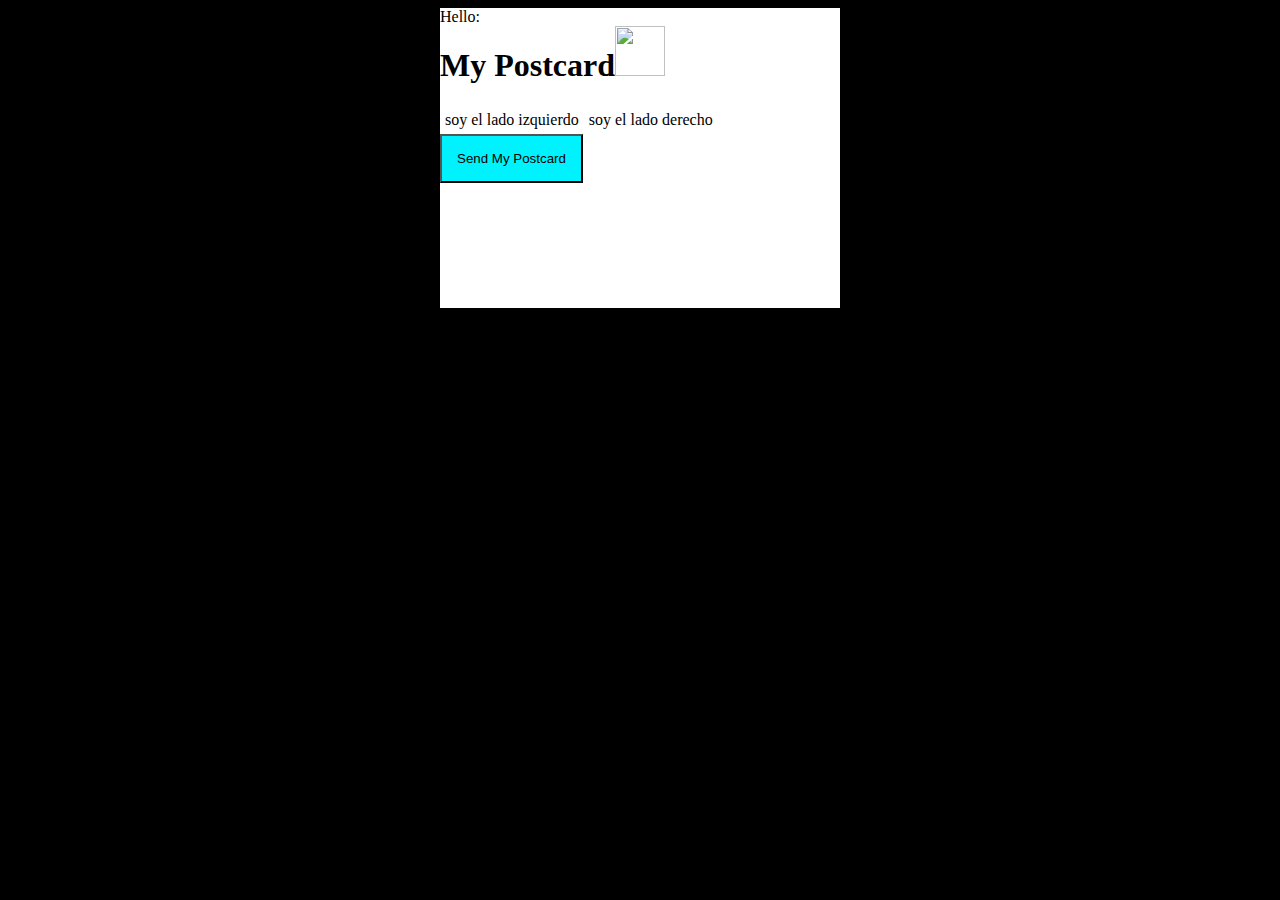
==== index.html @ 5473c9b1 "First commit" ====
<!DOCTYPE html>
<html lang="en">
	<head>
		<meta charset="UTF-8" />
		<meta name="viewport" content="width=device-width, initial-scale=1.0" />
		<link rel="stylesheet" href="styles.css" />
		<title>Document</title>
	</head>
	<body>
		<div class="postcard">
			Hello:
			<div class="postcard-header">
				<h1>My Postcard</h1>
				<img
					src="https://raw.githubusercontent.com/breatheco-de/exercise-postcard/e63a7916530cc850bd92aa1c2e19191837fb5c80/.learn/assets/4geeks.png"
				/>
			</div>
			<div class="postcard-body">
				<div class="body-left">soy el lado izquierdo</div>
				<div class="body-right">soy el lado derecho</div>
			</div>
			<div class="postcard-footer">
				<button>Send My Postcard</button>
				
			</div>
		</div>
	</body>
</html>
---- styles.css ----
body {
	background: black;
}
.postcard {
	background: white;
	width: 400px;
	height: 300px;
	margin: auto;
}
.postcard-header {
	display: flex;
}
.postcard-header img {
	width: 50px;
	height: 50px;
}
.postcard-header h1 {
	width: 15x;
	margin: 35x;
}
.postcard-body {
	display: flex;
}
.body-left p:first-child {
	margin-top: 5px;
}
.body-left,
.body-right {
	padding: 5px;
}
input {
	border: none;
	border-bottom: grey;
}
.postcard-footer {
	text-align: 15px;
}
button {
	background-color: rgb(0, 242, 255);
	padding: 15px;
}
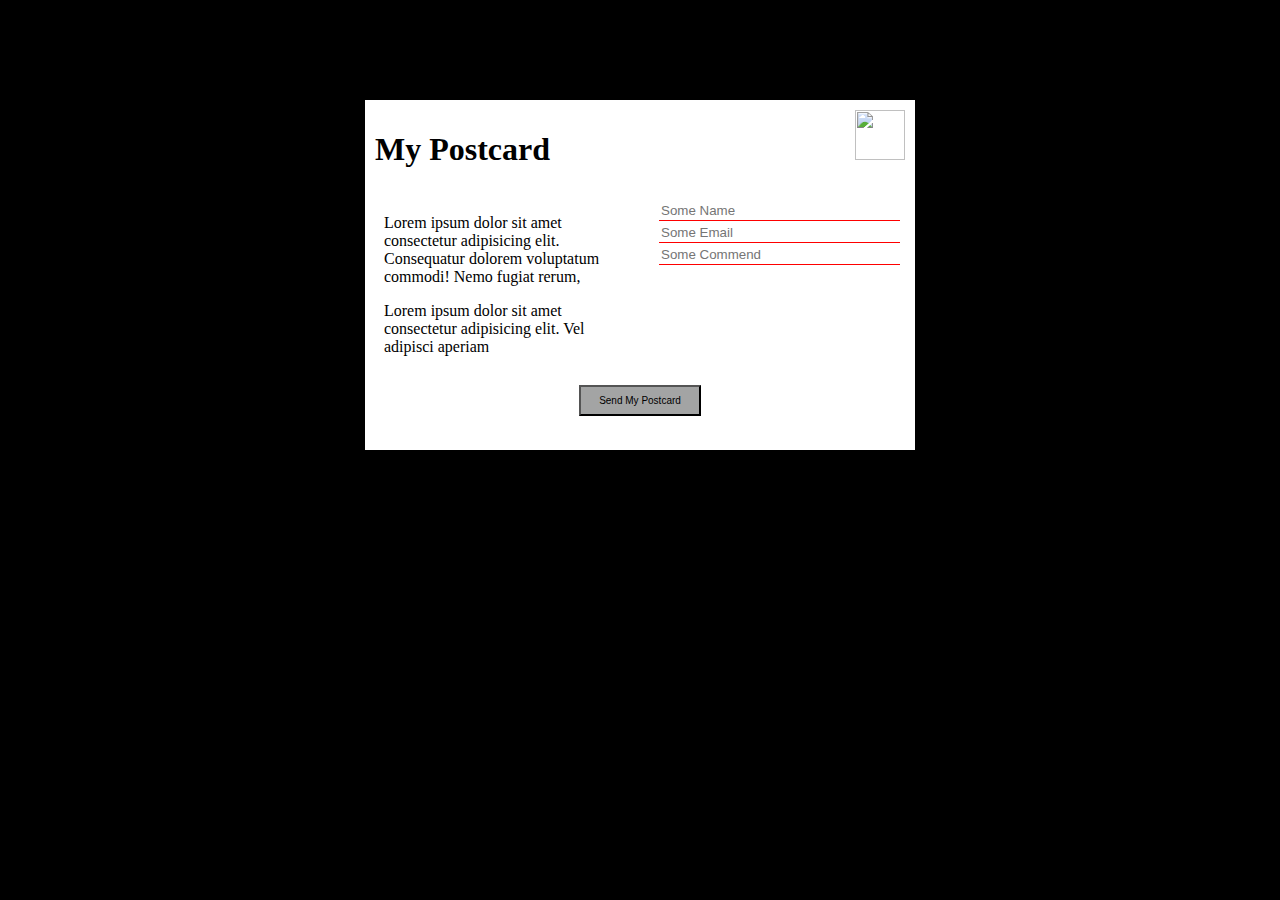
==== commit 3990e135: "First commit" ====
--- a/index.html
+++ b/index.html
@@ -8,7 +8,6 @@
 	</head>
 	<body>
 		<div class="postcard">
-			Hello:
 			<div class="postcard-header">
 				<h1>My Postcard</h1>
 				<img
@@ -16,12 +15,18 @@
 				/>
 			</div>
 			<div class="postcard-body">
-				<div class="body-left">soy el lado izquierdo</div>
-				<div class="body-right">soy el lado derecho</div>
+				<div class="body-left">
+					<p>Lorem ipsum dolor sit amet consectetur adipisicing elit. Consequatur dolorem voluptatum commodi! Nemo fugiat rerum,</p>
+					<p>Lorem ipsum dolor sit amet consectetur adipisicing elit. Vel adipisci aperiam</p>
+				</div>
+				<div class="body-right">
+					<input type="text" placeholder="Some Name" />
+					<input type="text" placeholder="Some Email" />
+					<input type="text" placeholder="Some Commend" />
+				</div>
 			</div>
 			<div class="postcard-footer">
 				<button>Send My Postcard</button>
-				
 			</div>
 		</div>
 	</body>
--- a/styles.css
+++ b/styles.css
@@ -3,39 +3,46 @@
 }
 .postcard {
 	background: white;
-	width: 400px;
-	height: 300px;
-	margin: auto;
+	width: 550px;
+	height: 350px;
+	margin: 100px auto;
 }
 .postcard-header {
 	display: flex;
+	padding: 10px;
 }
 .postcard-header img {
 	width: 50px;
 	height: 50px;
 }
 .postcard-header h1 {
-	width: 15x;
-	margin: 35x;
+	width: 100%;
+	margin: 10x;
 }
 .postcard-body {
 	display: flex;
 }
 .body-left p:first-child {
-	margin-top: 5px;
+	margin-top: 14px;
 }
 .body-left,
 .body-right {
-	padding: 5px;
+	padding: 0 19px;
+	width: 50%;
 }
 input {
-	border: none;
-	border-bottom: grey;
+	border: 0;
+	border-bottom: 1px solid #fe0000;
+	width: 100%;
+	padding: 2px;
+	margin: 1px 0;
 }
 .postcard-footer {
-	text-align: 15px;
+	text-align: center;
+	padding: 13px;
 }
 button {
-	background-color: rgb(0, 242, 255);
-	padding: 15px;
-}
+	background-color: rgb(163, 164, 164);
+	padding: 8px 18px;
+	font-size: 10px;
+}